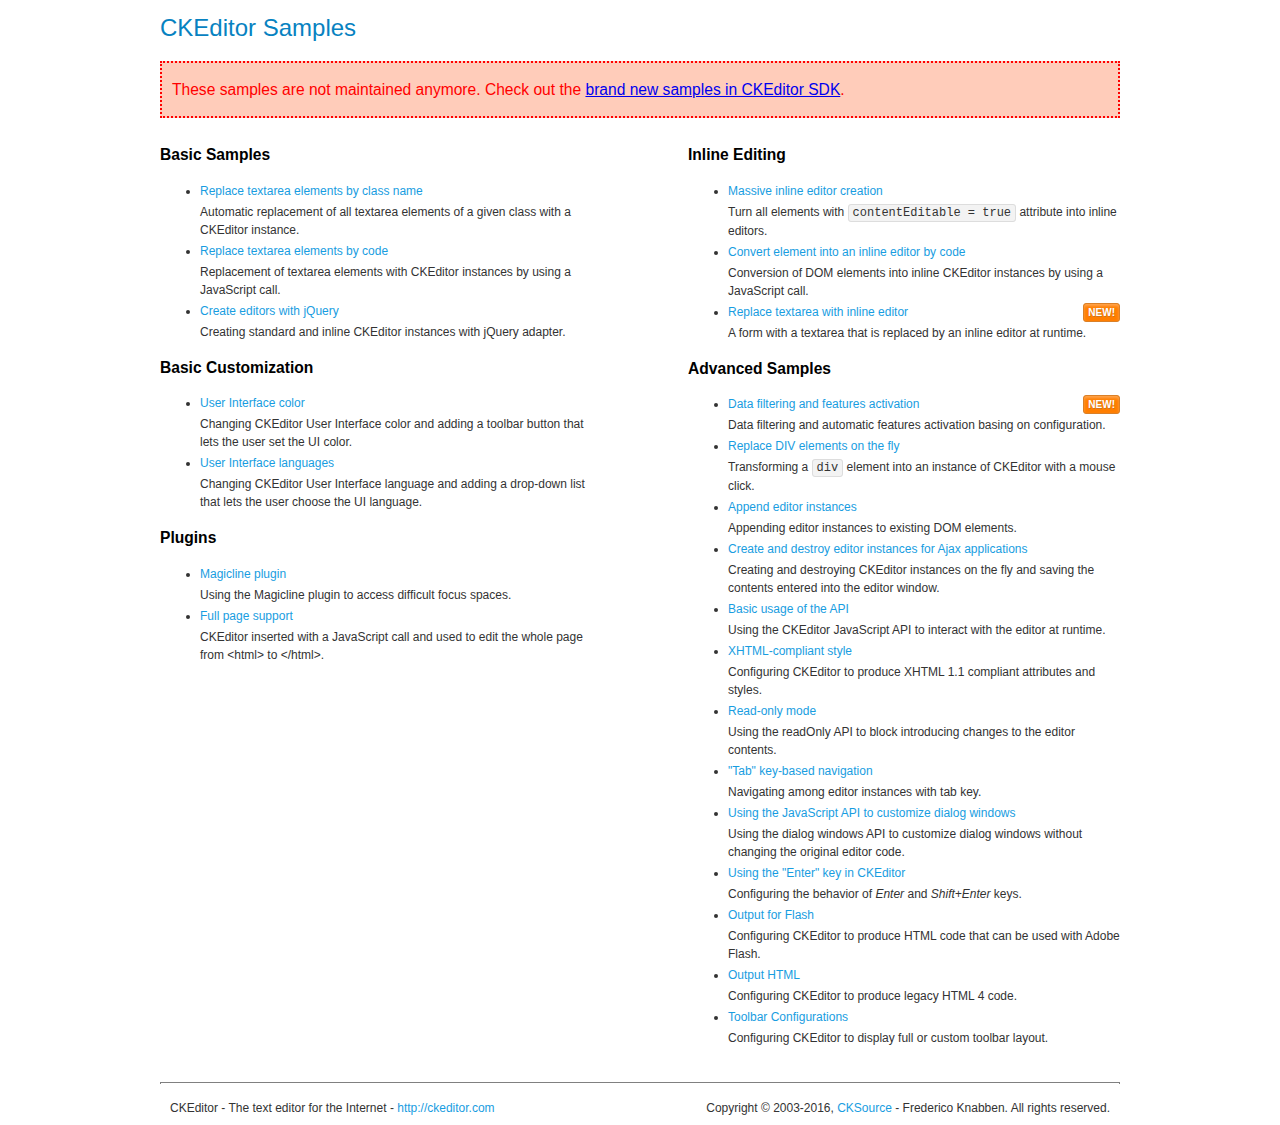
==== src/main/webapp/resources/common/js/ckeditor/samples/old/index.html @ 1528dac6 "Merge branch 'master' of https://github.com/aholake/hiringviet" ====
<!DOCTYPE html>
<!--
Copyright (c) 2003-2016, CKSource - Frederico Knabben. All rights reserved.
For licensing, see LICENSE.md or http://ckeditor.com/license
-->
<html>
<head>
	<meta charset="utf-8">
	<title>CKEditor Samples</title>
	<link rel="stylesheet" href="sample.css">
</head>
<body>
	<h1 class="samples">
		CKEditor Samples
	</h1>
	<div class="warning deprecated">
		These samples are not maintained anymore. Check out the <a href="http://sdk.ckeditor.com/">brand new samples in CKEditor SDK</a>.
	</div>
	<div class="twoColumns">
		<div class="twoColumnsLeft">
			<h2 class="samples">
				Basic Samples
			</h2>
			<dl class="samples">
				<dt><a class="samples" href="replacebyclass.html">Replace textarea elements by class name</a></dt>
				<dd>Automatic replacement of all textarea elements of a given class with a CKEditor instance.</dd>

				<dt><a class="samples" href="replacebycode.html">Replace textarea elements by code</a></dt>
				<dd>Replacement of textarea elements with CKEditor instances by using a JavaScript call.</dd>

				<dt><a class="samples" href="jquery.html">Create editors with jQuery</a></dt>
				<dd>Creating standard and inline CKEditor instances with jQuery adapter.</dd>
			</dl>

			<h2 class="samples">
				Basic Customization
			</h2>
			<dl class="samples">
				<dt><a class="samples" href="uicolor.html">User Interface color</a></dt>
				<dd>Changing CKEditor User Interface color and adding a toolbar button that lets the user set the UI color.</dd>

				<dt><a class="samples" href="uilanguages.html">User Interface languages</a></dt>
				<dd>Changing CKEditor User Interface language and adding a drop-down list that lets the user choose the UI language.</dd>
			</dl>


			<h2 class="samples">Plugins</h2>
<dl class="samples">
<dt><a class="samples" href="magicline/magicline.html">Magicline plugin</a></dt>
<dd>Using the Magicline plugin to access difficult focus spaces.</dd>

<dt><a class="samples" href="wysiwygarea/fullpage.html">Full page support</a></dt>
<dd>CKEditor inserted with a JavaScript call and used to edit the whole page from &lt;html&gt; to &lt;/html&gt;.</dd>
</dl>
		</div>
		<div class="twoColumnsRight">
			<h2 class="samples">
				Inline Editing
			</h2>
			<dl class="samples">
				<dt><a class="samples" href="inlineall.html">Massive inline editor creation</a></dt>
				<dd>Turn all elements with <code>contentEditable = true</code> attribute into inline editors.</dd>

				<dt><a class="samples" href="inlinebycode.html">Convert element into an inline editor by code</a></dt>
				<dd>Conversion of DOM elements into inline CKEditor instances by using a JavaScript call.</dd>

				<dt><a class="samples" href="inlinetextarea.html">Replace textarea with inline editor</a> <span class="new">New!</span></dt>
				<dd>A form with a textarea that is replaced by an inline editor at runtime.</dd>

				
			</dl>

			<h2 class="samples">
				Advanced Samples
			</h2>
			<dl class="samples">
				<dt><a class="samples" href="datafiltering.html">Data filtering and features activation</a> <span class="new">New!</span></dt>
				<dd>Data filtering and automatic features activation basing on configuration.</dd>

				<dt><a class="samples" href="divreplace.html">Replace DIV elements on the fly</a></dt>
				<dd>Transforming a <code>div</code> element into an instance of CKEditor with a mouse click.</dd>

				<dt><a class="samples" href="appendto.html">Append editor instances</a></dt>
				<dd>Appending editor instances to existing DOM elements.</dd>

				<dt><a class="samples" href="ajax.html">Create and destroy editor instances for Ajax applications</a></dt>
				<dd>Creating and destroying CKEditor instances on the fly and saving the contents entered into the editor window.</dd>

				<dt><a class="samples" href="api.html">Basic usage of the API</a></dt>
				<dd>Using the CKEditor JavaScript API to interact with the editor at runtime.</dd>

				<dt><a class="samples" href="xhtmlstyle.html">XHTML-compliant style</a></dt>
				<dd>Configuring CKEditor to produce XHTML 1.1 compliant attributes and styles.</dd>

				<dt><a class="samples" href="readonly.html">Read-only mode</a></dt>
				<dd>Using the readOnly API to block introducing changes to the editor contents.</dd>

				<dt><a class="samples" href="tabindex.html">"Tab" key-based navigation</a></dt>
				<dd>Navigating among editor instances with tab key.</dd>


				
<dt><a class="samples" href="dialog/dialog.html">Using the JavaScript API to customize dialog windows</a></dt>
<dd>Using the dialog windows API to customize dialog windows without changing the original editor code.</dd>

<dt><a class="samples" href="enterkey/enterkey.html">Using the &quot;Enter&quot; key in CKEditor</a></dt>
<dd>Configuring the behavior of <em>Enter</em> and <em>Shift+Enter</em> keys.</dd>

<dt><a class="samples" href="htmlwriter/outputforflash.html">Output for Flash</a></dt>
<dd>Configuring CKEditor to produce HTML code that can be used with Adobe Flash.</dd>

<dt><a class="samples" href="htmlwriter/outputhtml.html">Output HTML</a></dt>
<dd>Configuring CKEditor to produce legacy HTML 4 code.</dd>

<dt><a class="samples" href="toolbar/toolbar.html">Toolbar Configurations</a></dt>
<dd>Configuring CKEditor to display full or custom toolbar layout.</dd>

			</dl>
		</div>
	</div>
	<div id="footer">
		<hr>
		<p>
			CKEditor - The text editor for the Internet - <a class="samples" href="http://ckeditor.com/">http://ckeditor.com</a>
		</p>
		<p id="copy">
			Copyright &copy; 2003-2016, <a class="samples" href="http://cksource.com/">CKSource</a> - Frederico Knabben. All rights reserved.
		</p>
	</div>
</body>
</html>
---- src/main/webapp/resources/common/js/ckeditor/samples/old/sample.css ----
/*
Copyright (c) 2003-2016, CKSource - Frederico Knabben. All rights reserved.
For licensing, see LICENSE.md or http://ckeditor.com/license
*/

html, body, h1, h2, h3, h4, h5, h6, div, span, blockquote, p, address, form, fieldset, img, ul, ol, dl, dt, dd, li, hr, table, td, th, strong, em, sup, sub, dfn, ins, del, q, cite, var, samp, code, kbd, tt, pre
{
	line-height: 1.5;
}

body
{
	padding: 10px 30px;
}

input, textarea, select, option, optgroup, button, td, th
{
	font-size: 100%;
}

pre
{
	-moz-tab-size: 4;
	tab-size: 4;
}

pre, code, kbd, samp, tt
{
	font-family: monospace,monospace;
	font-size: 1em;
}

body {
	width: 960px;
	margin: 0 auto;
}

code
{
	background: #f3f3f3;
	border: 1px solid #ddd;
	padding: 1px 4px;
	border-radius: 3px;
}

abbr
{
	border-bottom: 1px dotted #555;
	cursor: pointer;
}

.new, .beta
{
	text-transform: uppercase;
	font-size: 10px;
	font-weight: bold;
	padding: 1px 4px;
	margin: 0 0 0 5px;
	color: #fff;
	float: right;
	border-radius: 3px;
}

.new
{
	background: #FF7E00;
	border: 1px solid #DA8028;
	text-shadow: 0 1px 0 #C97626;

	box-shadow: 0 2px 3px 0 #FFA54E inset;
}

.beta
{
	background: #18C0DF;
	border: 1px solid #19AAD8;
	text-shadow: 0 1px 0 #048CAD;
	font-style: italic;

	box-shadow: 0 2px 3px 0 #50D4FD inset;
}

h1.samples
{
	color: #0782C1;
	font-size: 200%;
	font-weight: normal;
	margin: 0;
	padding: 0;
}

h1.samples a
{
	color: #0782C1;
	text-decoration: none;
	border-bottom: 1px dotted #0782C1;
}

.samples a:hover
{
	border-bottom: 1px dotted #0782C1;
}

h2.samples
{
	color: #000000;
	font-size: 130%;
	margin: 15px 0 0 0;
	padding: 0;
}

p, blockquote, address, form, pre, dl, h1.samples, h2.samples
{
	margin-bottom: 15px;
}

ul.samples
{
	margin-bottom: 15px;
}

.clear
{
	clear: both;
}

fieldset
{
	margin: 0;
	padding: 10px;
}

body, input, textarea
{
	color: #333333;
	font-family: Arial, Helvetica, sans-serif;
}

body
{
	font-size: 75%;
}

a.samples
{
	color: #189DE1;
	text-decoration: none;
}

form
{
	margin: 0;
	padding: 0;
}

pre.samples
{
	background-color: #F7F7F7;
	border: 1px solid #D7D7D7;
	overflow: auto;
	padding: 0.25em;
	white-space: pre-wrap; /* CSS 2.1 */
	word-wrap: break-word; /* IE7 */
}

#footer
{
	clear: both;
	padding-top: 10px;
}

#footer hr
{
	margin: 10px 0 15px 0;
	height: 1px;
	border: solid 1px gray;
	border-bottom: none;
}

#footer p
{
	margin: 0 10px 10px 10px;
	float: left;
}

#footer #copy
{
	float: right;
}

#outputSample
{
	width: 100%;
	table-layout: fixed;
}

#outputSample thead th
{
	color: #dddddd;
	background-color: #999999;
	padding: 4px;
	white-space: nowrap;
}

#outputSample tbody th
{
	vertical-align: top;
	text-align: left;
}

#outputSample pre
{
	margin: 0;
	padding: 0;
}

.description
{
	border: 1px dotted #B7B7B7;
	margin-bottom: 10px;
	padding: 10px 10px 0;
	overflow: hidden;
}

label
{
	display: block;
	margin-bottom: 6px;
}

/**
 *	CKEditor editables are automatically set with the "cke_editable" class
 *	plus cke_editable_(inline|themed) depending on the editor type.
 */

/* Style a bit the inline editables. */
.cke_editable.cke_editable_inline
{
	cursor: pointer;
}

/* Once an editable element gets focused, the "cke_focus" class is
   added to it, so we can style it differently. */
.cke_editable.cke_editable_inline.cke_focus
{
	box-shadow: inset 0px 0px 20px 3px #ddd, inset 0 0 1px #000;
	outline: none;
	background: #eee;
	cursor: text;
}

/* Avoid pre-formatted overflows inline editable. */
.cke_editable_inline pre
{
	white-space: pre-wrap;
	word-wrap: break-word;
}

/**
 *	Samples index styles.
 */

.twoColumns,
.twoColumnsLeft,
.twoColumnsRight
{
	overflow: hidden;
}

.twoColumnsLeft,
.twoColumnsRight
{
	width: 45%;
}

.twoColumnsLeft
{
	float: left;
}

.twoColumnsRight
{
	float: right;
}

dl.samples
{
	padding: 0 0 0 40px;
}
dl.samples > dt
{
	display: list-item;
	list-style-type: disc;
	list-style-position: outside;
	margin: 0 0 3px;
}
dl.samples > dd
{
	margin: 0 0 3px;
}
.warning
{
	color: #ff0000;
	background-color: #FFCCBA;
	border: 2px dotted #ff0000;
	padding: 15px 10px;
	margin: 10px 0;
}

.warning.deprecated {
	font-size: 1.3em;
}

/* Used on inline samples */

blockquote
{
	font-style: italic;
	font-family: Georgia, Times, "Times New Roman", serif;
	padding: 2px 0;
	border-style: solid;
	border-color: #ccc;
	border-width: 0;
}

.cke_contents_ltr blockquote
{
	padding-left: 20px;
	padding-right: 8px;
	border-left-width: 5px;
}

.cke_contents_rtl blockquote
{
	padding-left: 8px;
	padding-right: 20px;
	border-right-width: 5px;
}

img.right {
	border: 1px solid #ccc;
	float: right;
	margin-left: 15px;
	padding: 5px;
}

img.left {
	border: 1px solid #ccc;
	float: left;
	margin-right: 15px;
	padding: 5px;
}

.marker
{
	background-color: Yellow;
}
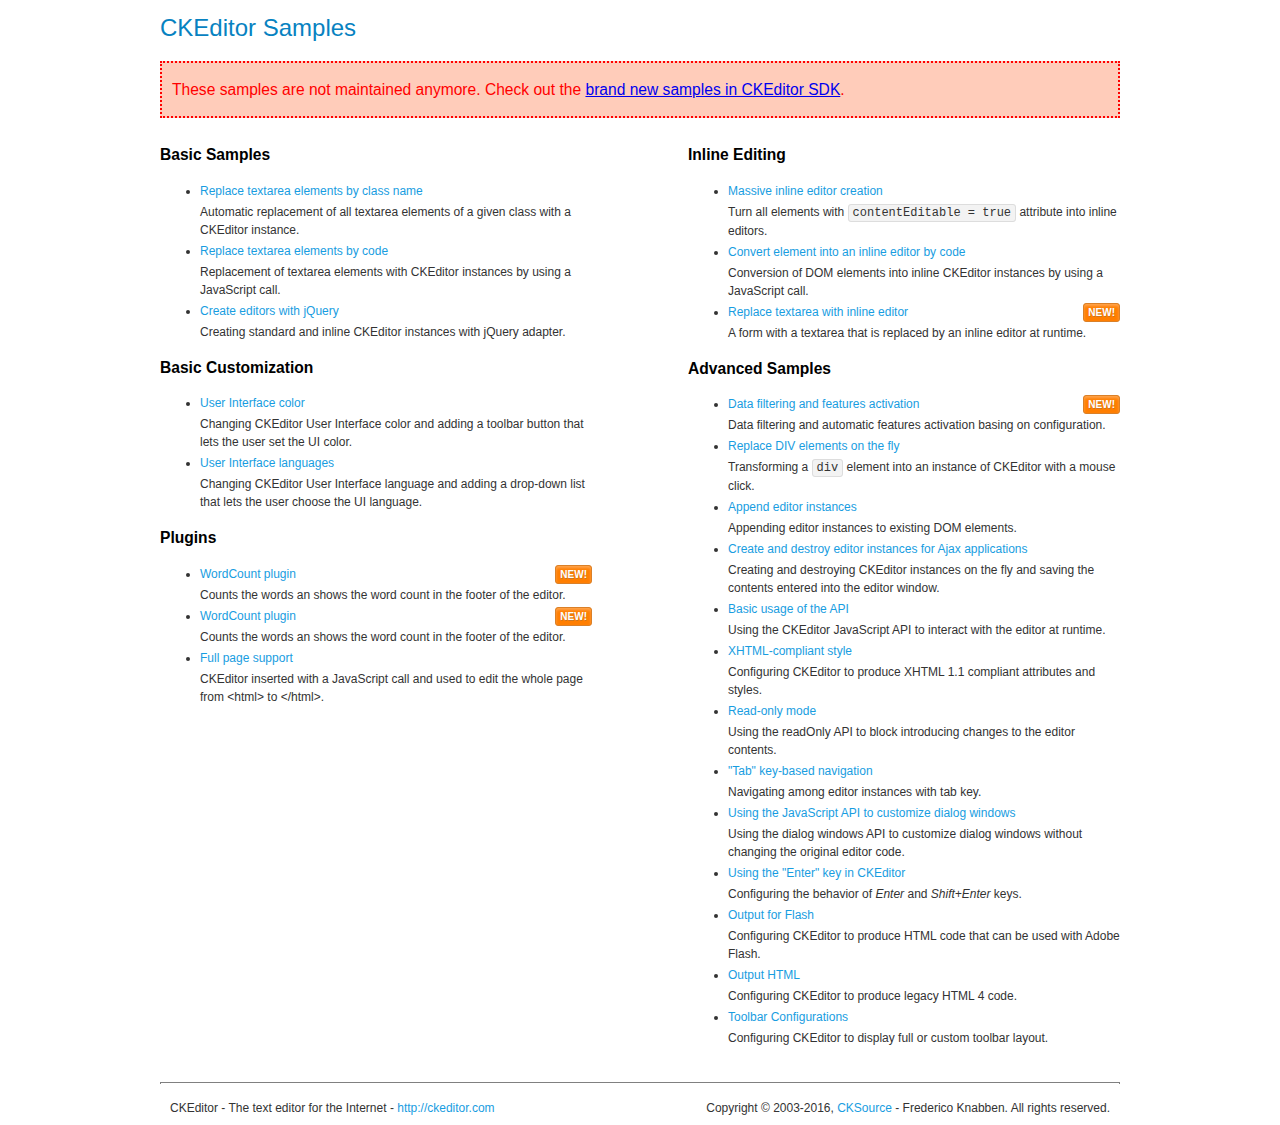
==== commit ddb5a89b: "Add new Job" ====
--- a/src/main/webapp/resources/common/js/ckeditor/samples/old/index.html
+++ b/src/main/webapp/resources/common/js/ckeditor/samples/old/index.html
@@ -46,8 +46,11 @@
 
 			<h2 class="samples">Plugins</h2>
 <dl class="samples">
-<dt><a class="samples" href="magicline/magicline.html">Magicline plugin</a></dt>
-<dd>Using the Magicline plugin to access difficult focus spaces.</dd>
+<dt><a class="samples" href="wordcount/wordcount.html">WordCount plugin</a><span class="new">New!</span></dt>
+<dd>Counts the words an shows the word count in the footer of the editor.</dd>
+
+<dt><a class="samples" href="wordcount/wordcountWithMaxCount.html">WordCount plugin</a><span class="new">New!</span></dt>
+<dd>Counts the words an shows the word count in the footer of the editor.</dd>
 
 <dt><a class="samples" href="wysiwygarea/fullpage.html">Full page support</a></dt>
 <dd>CKEditor inserted with a JavaScript call and used to edit the whole page from &lt;html&gt; to &lt;/html&gt;.</dd>
